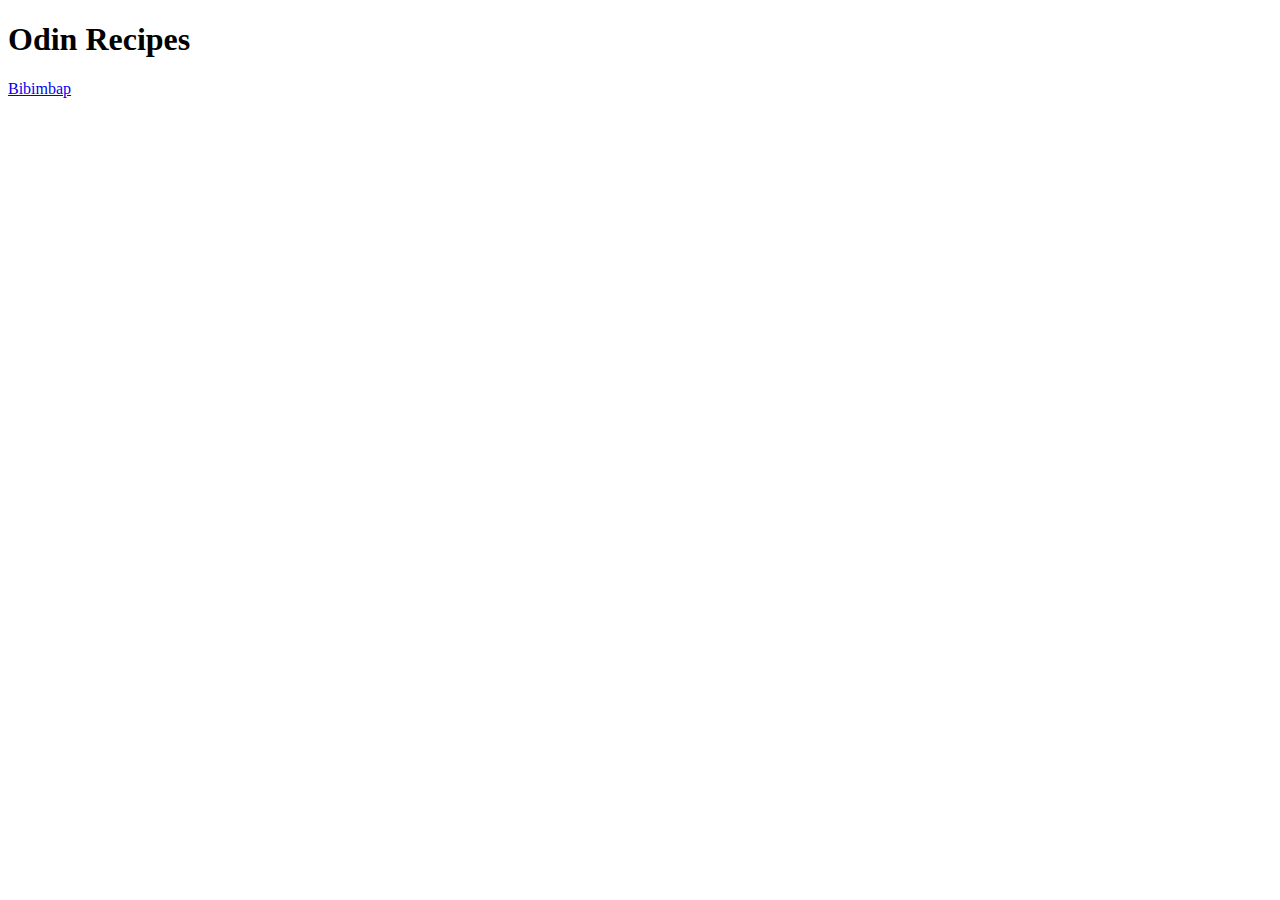
==== index.html @ 072dd441 "Update README, add Index and first recipes - Set the stage for laying out the homepage and first rec" ====
<!DOCTYPE html>
<html lang="en">
<head>
    <meta charset="UTF-8">
    <meta name="viewport" content="width=device-width, initial-scale=1.0">
    <title>Document</title>
</head>
<body>
    <h1>Odin Recipes</h1>

    <a href="recipes/bibimbap.html">Bibimbap</a>
</body>
</html>
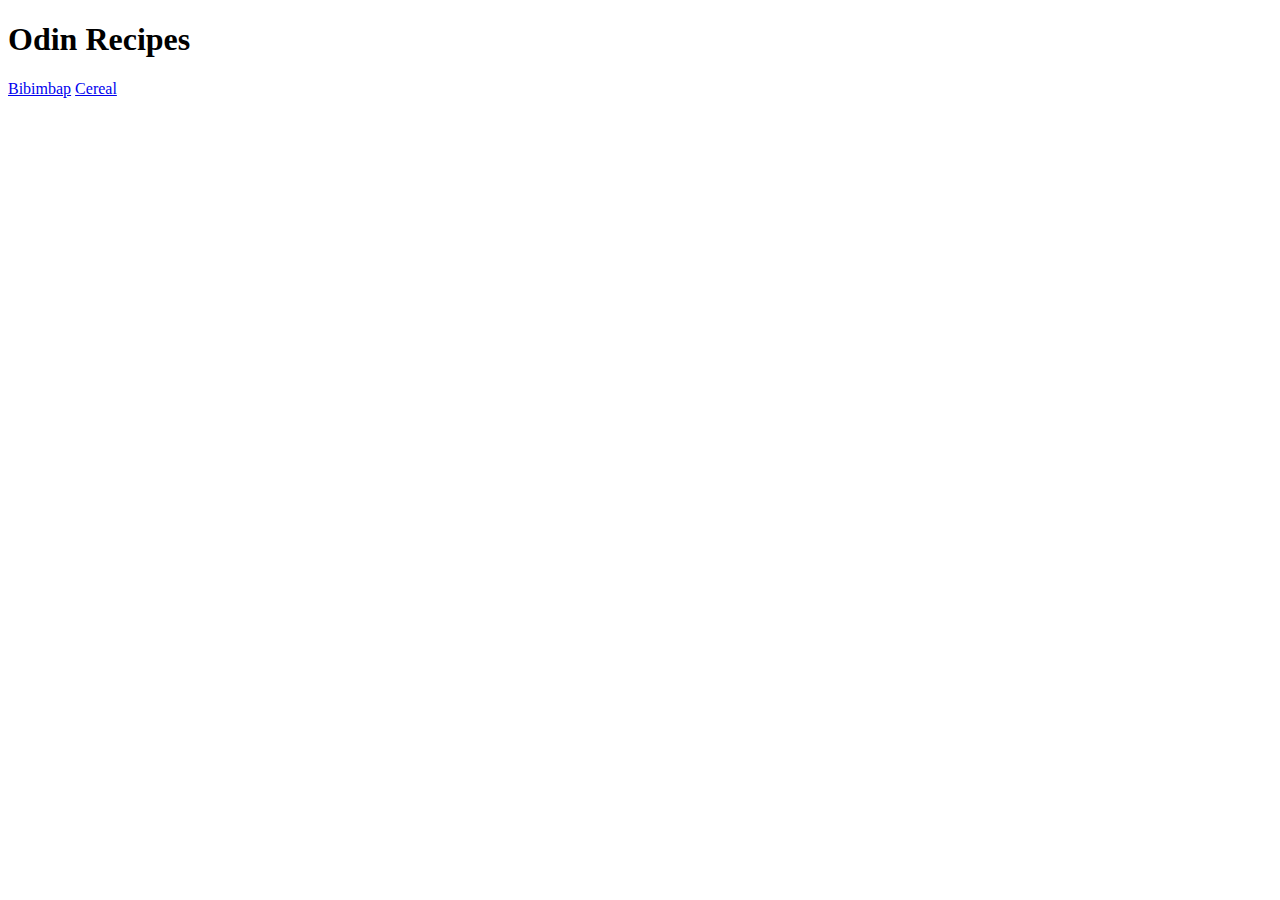
==== commit 98929b3d: "Updated links in index and added a new cereal recipe" ====
--- a/index.html
+++ b/index.html
@@ -9,5 +9,6 @@
     <h1>Odin Recipes</h1>
 
     <a href="recipes/bibimbap.html">Bibimbap</a>
+    <a href="recipes/cereal.html">Cereal</a>
 </body>
 </html>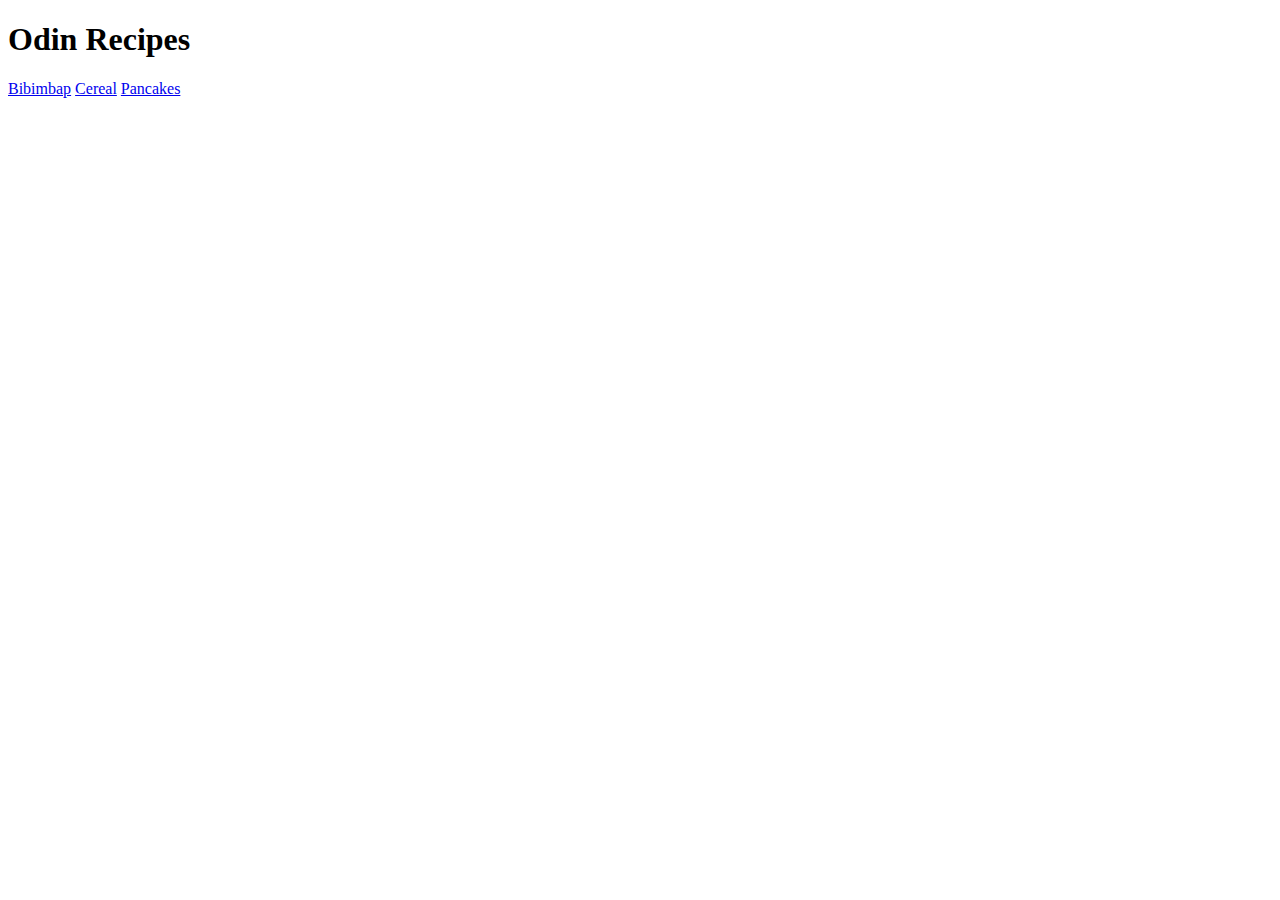
==== commit 041ccad1: "Added index link for pancakes and pancakes recipe." ====
--- a/index.html
+++ b/index.html
@@ -10,5 +10,6 @@
 
     <a href="recipes/bibimbap.html">Bibimbap</a>
     <a href="recipes/cereal.html">Cereal</a>
+    <a href="recipes/pancakes.html">Pancakes</a>
 </body>
 </html>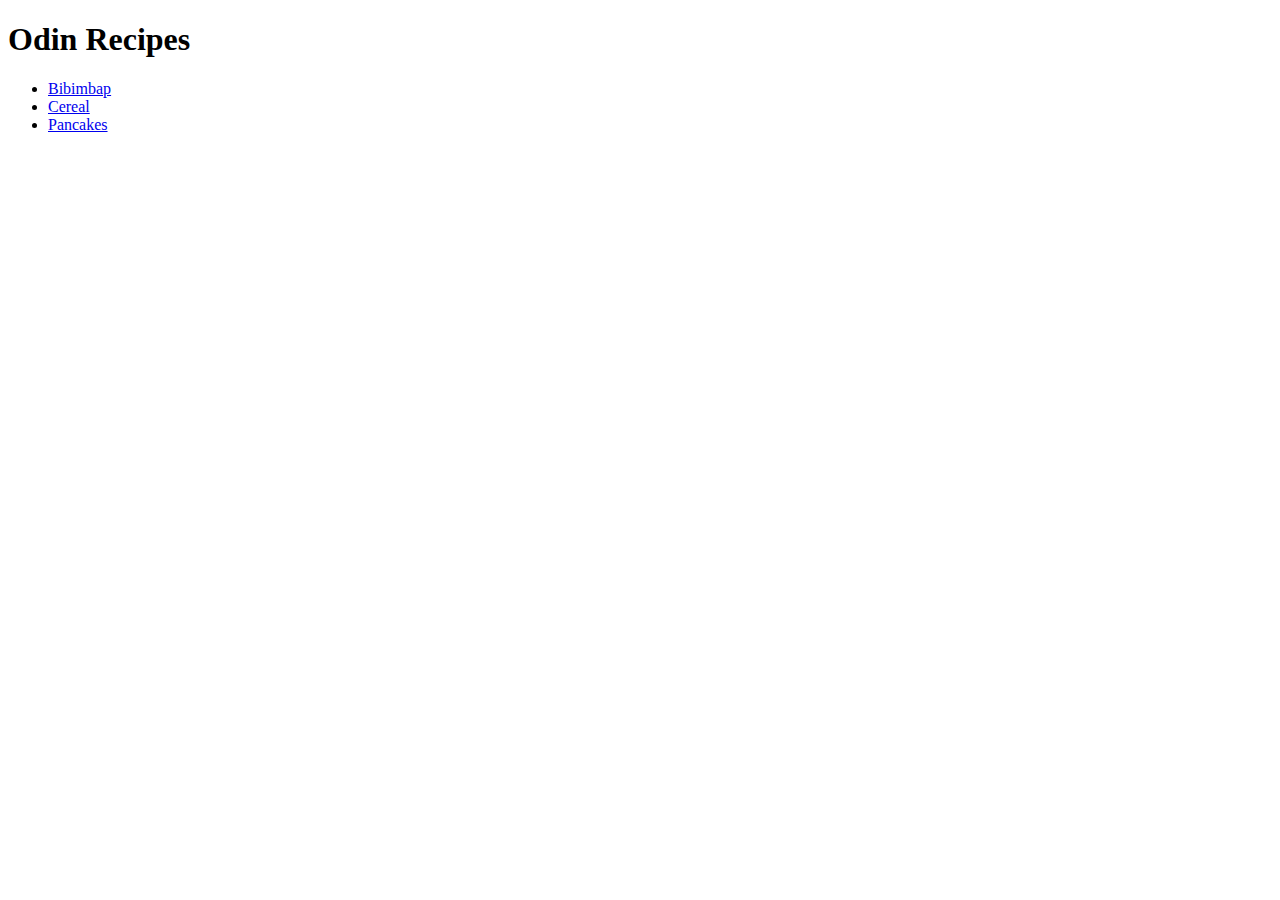
==== commit 8a48d7e4: "Put index links in an unordered list" ====
--- a/index.html
+++ b/index.html
@@ -1,15 +1,24 @@
 <!DOCTYPE html>
 <html lang="en">
+
 <head>
     <meta charset="UTF-8">
     <meta name="viewport" content="width=device-width, initial-scale=1.0">
     <title>Document</title>
 </head>
+
 <body>
     <h1>Odin Recipes</h1>
 
-    <a href="recipes/bibimbap.html">Bibimbap</a>
-    <a href="recipes/cereal.html">Cereal</a>
-    <a href="recipes/pancakes.html">Pancakes</a>
+    <ul>
+        <li><a href="recipes/bibimbap.html">Bibimbap</a></li>
+        <li><a href="recipes/cereal.html">Cereal</a></li>
+        <li><a href="recipes/pancakes.html">Pancakes</a></li>
+    </ul>
+
+
+
+
 </body>
+
 </html>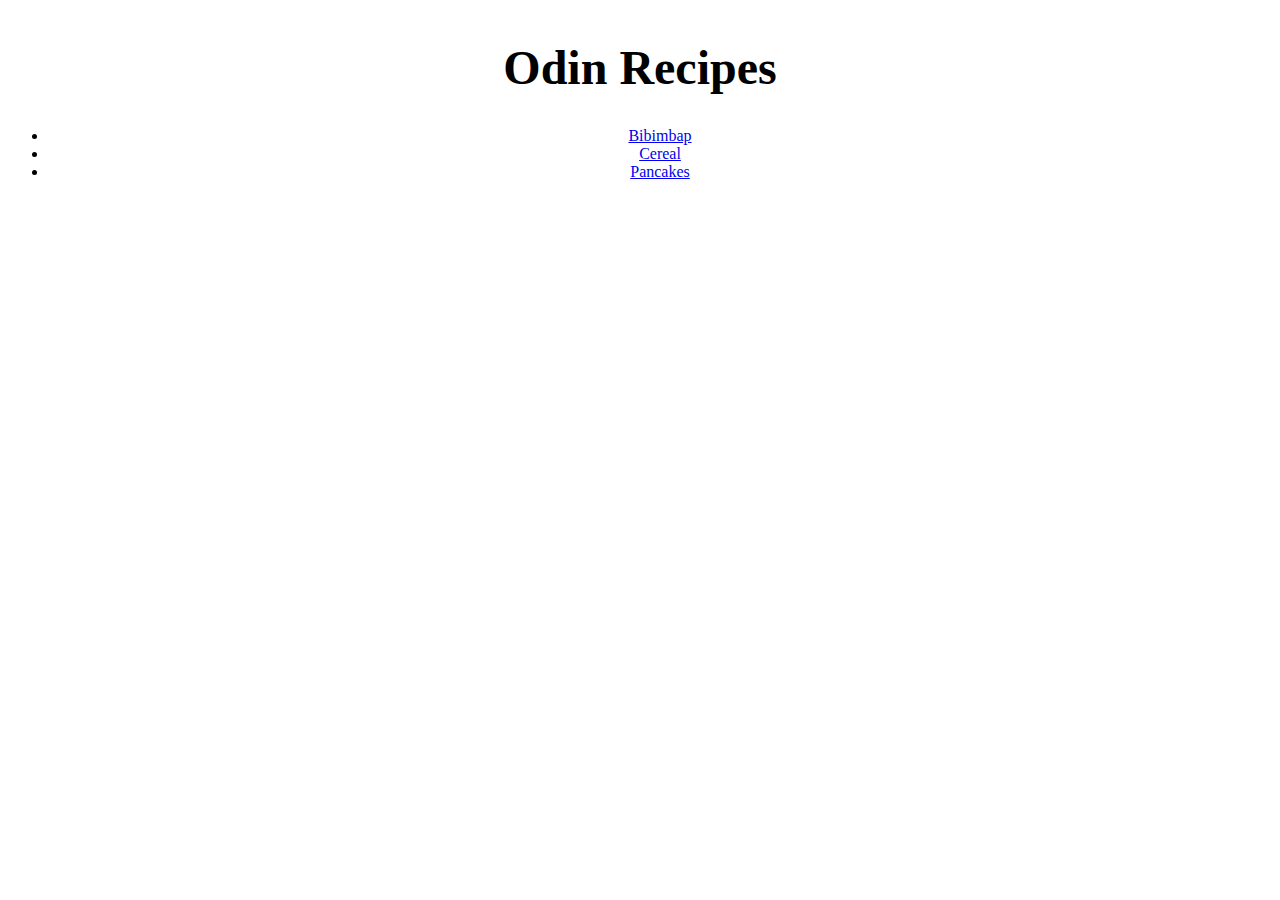
==== commit de18c6cf: "Added small CSS stuff to an old project to message around" ====
--- a/index.html
+++ b/index.html
@@ -5,12 +5,13 @@
     <meta charset="UTF-8">
     <meta name="viewport" content="width=device-width, initial-scale=1.0">
     <title>Document</title>
+    <link rel="stylesheet" href="style.css">
 </head>
 
 <body>
-    <h1>Odin Recipes</h1>
+    <h1 class="webName">Odin Recipes</h1>
 
-    <ul>
+    <ul class="recipesList">
         <li><a href="recipes/bibimbap.html">Bibimbap</a></li>
         <li><a href="recipes/cereal.html">Cereal</a></li>
         <li><a href="recipes/pancakes.html">Pancakes</a></li>
--- a/style.css
+++ b/style.css
@@ -0,0 +1,19 @@
+.webName {
+    text-align: center;
+    font-size: 48px;
+}
+
+.recipesList {
+
+    text-align: center;
+}
+
+body {
+    align-items: center;
+    align-content: center;
+}
+
+img {
+    align-items: center;
+    align-content: center;
+}